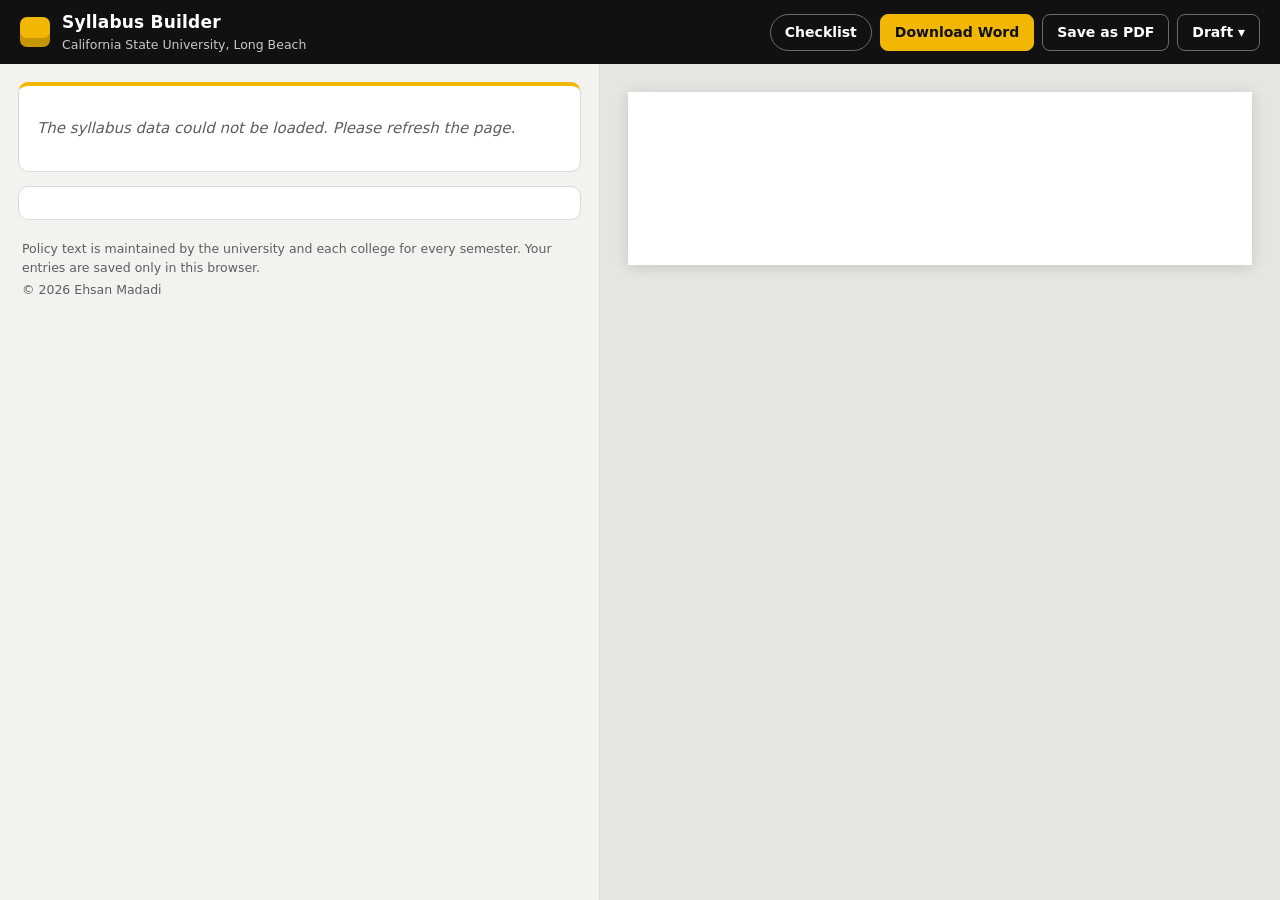
==== site/index.html @ e439e678 "Add CSULB syllabus builder Static GitHub Pages site where faculty build a course syllabus from layer" ====
<!doctype html>
<!-- Copyright (c) 2026 Ehsan Madadi. All rights reserved. See LICENSE in the project root. -->
<html lang="en">
<head>
  <meta charset="utf-8">
  <meta name="viewport" content="width=device-width, initial-scale=1">
  <title>CSULB Syllabus Builder</title>
  <meta name="description" content="Build a CSULB course syllabus with the current university and college policy statements, then download it as an editable Word file or an accessible PDF.">
  <link rel="icon" href="data:image/svg+xml,%3Csvg xmlns='http://www.w3.org/2000/svg' viewBox='0 0 32 32'%3E%3Crect width='32' height='32' rx='6' fill='%23111'/%3E%3Cpath d='M9 8h11l4 4v12H9z' fill='%23f2b705'/%3E%3Cpath d='M12 15h9M12 19h9M12 23h6' stroke='%23111' stroke-width='2'/%3E%3C/svg%3E">
  <link rel="stylesheet" href="css/app.css">
</head>
<body>
  <a class="skip" href="#setup">Skip to the form</a>

  <header class="topbar">
    <div class="brand">
      <span class="brand-mark" aria-hidden="true"></span>
      <div>
        <strong>Syllabus Builder</strong>
        <span>California State University, Long Beach</span>
      </div>
    </div>
    <nav class="actions" aria-label="Syllabus actions">
      <button type="button" id="check-count" class="pill" title="Show the checklist">Checklist</button>
      <button type="button" id="btn-docx" class="primary">Download Word</button>
      <button type="button" id="btn-pdf">Save as PDF</button>
      <details class="menu">
        <summary>Draft</summary>
        <div class="menu-panel">
          <button type="button" id="btn-save">Save draft file</button>
          <label class="file-btn">Open draft file<input type="file" id="file-open" accept=".json,application/json"></label>
          <button type="button" id="btn-reset" class="danger">Start over</button>
        </div>
      </details>
    </nav>
  </header>

  <div class="pane-switch" role="group" aria-label="View">
    <button type="button" data-show="edit">Edit</button>
    <button type="button" data-show="preview">Preview</button>
  </div>

  <main class="layout">
    <div class="form-pane" id="form">
      <section class="card setup" id="setup" aria-labelledby="setup-title">
        <p class="empty">Loading…</p>
      </section>
      <div id="form-sections"></div>
      <section class="card checklist" id="checklist" aria-live="polite"></section>
      <footer class="credits">
        <p>Policy text is maintained by the university and each college for every semester. Your entries are saved only in this browser.</p>
        <p>&copy; 2026 Ehsan Madadi</p>
      </footer>
    </div>

    <div class="preview-pane" aria-label="Syllabus preview">
      <article class="paper" id="preview"></article>
    </div>
  </main>

  <div id="status" class="toast" role="status" aria-live="polite"></div>

  <dialog id="pdf-dialog" aria-labelledby="pdf-title">
    <h2 id="pdf-title">Saving as PDF</h2>
    <p>Your browser's print window opens next. Choose <strong>Save as PDF</strong> as the destination (it may be listed under "Printer" or "Destination").</p>
    <p>Chrome and Edge create a tagged, accessible PDF. For other browsers, download the Word file and use <strong>File &rarr; Save As &rarr; PDF</strong> in Word instead.</p>
    <div class="dialog-actions">
      <button type="button" id="pdf-cancel">Cancel</button>
      <button type="button" id="pdf-continue" class="primary">Continue</button>
    </div>
  </dialog>

  <script type="module" src="js/main.js"></script>
</body>
</html>
---- site/css/app.css ----
/* Copyright (c) 2026 Ehsan Madadi. All rights reserved. See LICENSE in the project root. */

:root {
  color-scheme: light;
  --ink: #1b1b1d;
  --muted: #5b5e63;
  --line: #d9dadc;
  --line-strong: #b9bbbf;
  --bg: #f3f2ef;
  --card: #ffffff;
  --accent: #111111;
  --gold: #f2b705;
  --gold-soft: #fff4cf;
  --link: #0b5394;
  --ok: #1d6b3a;
  --ok-soft: #e4f3e9;
  --warn: #8a4b00;
  --warn-soft: #fff1dc;
  --danger: #a32020;
  --radius: 10px;
  --header-h: 64px;
  --ui: "Segoe UI", system-ui, -apple-system, "Helvetica Neue", Arial, sans-serif;
  --doc: Calibri, Carlito, "Segoe UI", Arial, sans-serif;
}

* { box-sizing: border-box; }
html, body { margin: 0; }
body {
  font: 15px/1.5 var(--ui);
  color: var(--ink);
  background: var(--bg);
}
a { color: var(--link); }
button, input, select, textarea { font: inherit; color: inherit; }
:focus-visible { outline: 3px solid var(--gold); outline-offset: 2px; box-shadow: 0 0 0 5px var(--accent); border-radius: 4px; }

.sr-only {
  position: absolute; width: 1px; height: 1px; padding: 0; margin: -1px;
  overflow: hidden; clip: rect(0 0 0 0); white-space: nowrap; border: 0;
}
.skip { position: absolute; left: -999px; top: 8px; z-index: 50; background: var(--card); padding: 8px 12px; }
.skip:focus { left: 8px; }

/* ---------------------------------------------------------------- top bar */

.topbar {
  position: sticky; top: 0; z-index: 20;
  min-height: var(--header-h);
  display: flex; align-items: center; justify-content: space-between; gap: 12px; flex-wrap: wrap;
  padding: 10px 20px;
  background: var(--accent); color: #fff;
}
.brand { display: flex; align-items: center; gap: 12px; }
.brand-mark { width: 30px; height: 30px; border-radius: 7px; background: var(--gold); box-shadow: inset 0 -9px 0 rgba(0,0,0,.18); }
.brand strong { display: block; font-size: 17px; letter-spacing: .2px; }
.brand span { display: block; font-size: 12.5px; color: #c9c9c9; }
.actions { display: flex; align-items: center; gap: 8px; flex-wrap: wrap; }

button, .file-btn {
  appearance: none; cursor: pointer;
  border: 1px solid var(--line-strong); background: var(--card); color: var(--ink);
  padding: 7px 14px; border-radius: 8px; font-weight: 600; font-size: 14px;
}
button:hover, .file-btn:hover { border-color: var(--ink); }
button:disabled { opacity: .55; cursor: progress; }
button.primary { background: var(--gold); border-color: var(--gold); color: #111; }
button.primary:hover { background: #ffc61a; }
.topbar button:not(.primary) { background: transparent; color: #fff; border-color: #6b6b6b; }
.topbar button:not(.primary):hover { border-color: #fff; }
.pill { border-radius: 999px !important; font-weight: 600; }
.pill.ok { border-color: #5fb27c !important; color: #b9f0cb !important; }

.menu { position: relative; }
.menu summary {
  list-style: none; cursor: pointer; padding: 7px 14px; border-radius: 8px;
  border: 1px solid #6b6b6b; font-weight: 600; font-size: 14px;
}
.menu summary::-webkit-details-marker { display: none; }
.menu summary::after { content: " ▾"; }
.menu-panel {
  position: absolute; right: 0; top: calc(100% + 6px); z-index: 30;
  display: grid; gap: 6px; min-width: 190px; padding: 8px;
  background: var(--card); color: var(--ink); border-radius: var(--radius);
  box-shadow: 0 10px 30px rgba(0,0,0,.25);
}
.menu-panel button, .menu-panel .file-btn { text-align: left; color: var(--ink) !important; border-color: var(--line) !important; background: var(--card) !important; }
.file-btn input { position: absolute; width: 1px; height: 1px; opacity: 0; }
.file-btn:focus-within { outline: 3px solid var(--gold); }
.danger { color: var(--danger) !important; }

/* ---------------------------------------------------------------- layout */

body { overflow-x: hidden; }
.layout {
  display: grid;
  grid-template-columns: minmax(380px, 600px) minmax(0, 1fr);
  height: calc(100vh - var(--header-h));
}
.form-pane { overflow-y: auto; padding: 18px 18px 40px; border-right: 1px solid var(--line); }
.preview-pane { overflow-y: auto; padding: 28px; background: #e6e5e1; }
.pane-switch { display: none; }

@media (max-width: 980px) {
  .layout { display: block; height: auto; }
  .form-pane { border-right: 0; padding: 16px; }
  .preview-pane { padding: 16px; }
  .pane-switch {
    display: flex; gap: 6px; position: sticky; top: var(--header-h); z-index: 15;
    padding: 8px 16px; background: var(--bg); border-bottom: 1px solid var(--line);
  }
  .pane-switch button { flex: 1; }
  .pane-switch button[aria-pressed="true"] { background: var(--accent); color: #fff; border-color: var(--accent); }
  body[data-pane="edit"] .preview-pane { display: none; }
  body[data-pane="preview"] .form-pane { display: none; }
  .topbar { position: static; }
  .pane-switch { top: 0; }
}

/* ---------------------------------------------------------------- cards */

.card {
  background: var(--card); border: 1px solid var(--line); border-radius: var(--radius);
  padding: 16px 18px; margin: 0 0 14px;
  scroll-margin-top: 16px;
}
.card.setup { border-top: 4px solid var(--gold); }
.card.excluded { background: #fafafa; }
.card.excluded .card-head h3 { color: var(--muted); }
.card-head { display: flex; align-items: flex-start; justify-content: space-between; gap: 10px; }
.card-head h2, .card-head h3 { margin: 0; font-size: 16px; line-height: 1.35; }
.card-head h2 { font-size: 18px; }
.group-title {
  margin: 26px 2px 10px; font-size: 13px; text-transform: uppercase; letter-spacing: .08em; color: var(--muted);
  border-bottom: 1px solid var(--line-strong); padding-bottom: 6px;
}
.badge {
  flex: none; font-size: 12px; font-weight: 600; padding: 2px 9px; border-radius: 999px;
  border: 1px solid var(--line); color: var(--muted); background: #f6f6f6; white-space: nowrap;
}
.badge-fill { background: var(--gold-soft); border-color: #f0d27a; color: #6b4e00; }
.badge-personalize { background: #e8f0fb; border-color: #bcd1ef; color: #1f4f8f; }
.badge-optional { background: #efeaf8; border-color: #d3c6ee; color: #553a8f; }
.layers { margin: 2px 0 0; font-size: 12.5px; color: var(--muted); }
.prompt { margin: 8px 0 0; font-size: 13.5px; color: var(--muted); }
.card-body { margin-top: 12px; }
.include { display: flex; gap: 8px; align-items: center; margin-top: 10px; font-weight: 600; font-size: 14px; }
.include input { width: 18px; height: 18px; }

.field { display: grid; gap: 4px; margin: 0 0 12px; min-width: 0; }
.field label { font-size: 13.5px; font-weight: 600; }
.hint { margin: 0; font-size: 12.5px; color: var(--muted); }
input[type="text"], input[type="email"], input[type="tel"], input[type="date"], input[type="number"], select, textarea {
  width: 100%; min-width: 0; max-width: 100%; padding: 8px 10px; border: 1px solid var(--line-strong); border-radius: 7px; background: #fff;
}
select { text-overflow: ellipsis; }
textarea { resize: vertical; min-height: 64px; line-height: 1.45; field-sizing: content; max-height: 420px; }
input:hover, select:hover, textarea:hover { border-color: #8d9095; }
.grid2 { display: grid; grid-template-columns: repeat(2, minmax(0, 1fr)); gap: 0 12px; }
.grid3 { display: grid; grid-template-columns: repeat(3, minmax(0, 1fr)); gap: 0 12px; }
@media (max-width: 520px) { .grid2, .grid3 { grid-template-columns: minmax(0, 1fr); } }

.lookup { display: flex; gap: 8px; align-items: flex-end; }
.lookup .field { flex: 1; min-width: 0; margin-bottom: 4px; }
.lookup button { margin-bottom: 4px; white-space: nowrap; }
#lookup-status { min-height: 1.2em; margin-bottom: 10px; }

.note { font-size: 13.5px; background: #f7f7f5; border-left: 3px solid var(--gold); padding: 8px 12px; margin: 10px 0 0; border-radius: 0 6px 6px 0; }
.note p { margin: 0 0 4px; }
.note p:last-child { margin: 0; }
.changes summary { cursor: pointer; font-weight: 600; }
.changes ul { margin: 6px 0 0; padding-left: 20px; }

details.provided summary { cursor: pointer; font-weight: 600; font-size: 14px; color: var(--link); }
.prose { font-size: 14px; margin-top: 8px; padding: 10px 12px; background: #fafaf8; border: 1px solid var(--line); border-radius: 7px; }
.prose p { margin: 0 0 8px; }
.prose ul, .prose ol { margin: 0 0 8px; padding-left: 22px; }
.prose h5 { margin: 10px 0 4px; font-size: 14px; }
.notice { background: var(--warn-soft); border: 1px solid #f1c98d; color: var(--warn); border-radius: 7px; padding: 8px 12px; margin-bottom: 12px; font-size: 13.5px; }
.notice p { margin: 0 0 4px; }

.link-btn { border: 0; background: none; padding: 4px 0; color: var(--link); font-weight: 600; font-size: 14px; }
.link-btn:hover { text-decoration: underline; }
.icon-btn { padding: 2px 9px; font-size: 18px; line-height: 1.2; color: var(--muted); }

.choices { border: 0; padding: 0; margin: 0 0 12px; display: grid; gap: 6px; }
.choices legend { font-size: 13.5px; font-weight: 600; margin-bottom: 4px; padding: 0; }
.choices.cols { grid-template-columns: repeat(auto-fill, minmax(170px, 1fr)); }
.choice { display: flex; gap: 8px; align-items: flex-start; font-size: 14px; padding: 6px 8px; border: 1px solid var(--line); border-radius: 7px; cursor: pointer; }
.choice:hover { border-color: var(--line-strong); }
.choice input { margin-top: 3px; width: 16px; height: 16px; flex: none; }
.choice:has(input:checked) { border-color: var(--ink); background: #fbfaf6; }
.choice .hint { display: inline; }

.list-editor { margin-bottom: 6px; }
.rows { display: grid; gap: 6px; }
.row { display: grid; grid-template-columns: var(--cols) auto; gap: 6px; align-items: center; }
.row-head { font-size: 12px; font-weight: 600; color: var(--muted); margin-bottom: 4px; }
.cell input { padding: 6px 8px; }
.cell.num input { text-align: right; }
.calc { margin: 6px 0 12px; font-size: 13.5px; font-weight: 600; color: var(--ok); }
.calc.warn { color: var(--warn); }
.toolbar-row { display: flex; gap: 10px; align-items: flex-end; flex-wrap: wrap; margin-bottom: 8px; }
.toolbar-row .field { margin-bottom: 0; }
.toolbar-row .num { width: 80px; }
@media (max-width: 640px) {
  .row { grid-template-columns: 1fr auto; }
  .row-head { display: none; }
  .row .cell { grid-column: 1; }
  .row .cell::before { content: attr(data-label); display: block; font-size: 12px; font-weight: 600; color: var(--muted); margin-bottom: 2px; }
  .rows .row { padding-bottom: 8px; border-bottom: 1px dashed var(--line); }
  .row .icon-btn { grid-column: 2; grid-row: 1; }
}

.custom { border-top: 1px dashed var(--line-strong); padding-top: 12px; margin-top: 12px; }
.checklist h2 { margin: 0 0 8px; font-size: 16px; }
.checklist ul { margin: 0; padding-left: 20px; }
.checklist li { margin: 3px 0; }
.checklist .ok { color: var(--ok); background: var(--ok-soft); padding: 8px 10px; border-radius: 7px; margin: 0; }
.empty { color: var(--muted); font-style: italic; }
.credits { font-size: 12.5px; color: var(--muted); padding: 6px 4px; }
.credits p { margin: 0 0 4px; }

.toast {
  position: fixed; left: 50%; bottom: 20px; transform: translate(-50%, 140%);
  max-width: min(560px, calc(100vw - 32px)); padding: 10px 16px; border-radius: 8px;
  background: var(--accent); color: #fff; font-size: 14px; box-shadow: 0 8px 24px rgba(0,0,0,.25);
  transition: transform .25s ease, visibility 0s linear .25s; z-index: 40; visibility: hidden;
}
.toast.show { transform: translate(-50%, 0); visibility: visible; transition: transform .25s ease; }
.toast[data-kind="error"] { background: var(--danger); }

dialog { border: 0; border-radius: 12px; padding: 20px 22px; max-width: 480px; box-shadow: 0 20px 60px rgba(0,0,0,.35); }
dialog::backdrop { background: rgba(0,0,0,.45); }
dialog h2 { margin: 0 0 8px; font-size: 18px; }
.dialog-actions { display: flex; justify-content: flex-end; gap: 8px; margin-top: 16px; }

/* ---------------------------------------------------------------- the document */

.paper {
  max-width: 8.5in; margin: 0 auto; background: #fff;
  padding: 0.9in 1in; box-shadow: 0 2px 14px rgba(0,0,0,.14);
  font: 11pt/1.45 var(--doc); color: #000;
}
.paper .doc-head { margin-bottom: 18pt; }
.paper .doc-title { font-size: 20pt; margin: 0 0 4pt; line-height: 1.2; }
.paper .doc-sub { margin: 0; color: #404040; }
.paper h2 { font-size: 15pt; margin: 20pt 0 6pt; break-after: avoid; }
.paper h3 { font-size: 12.5pt; margin: 14pt 0 4pt; break-after: avoid; }
.paper h4, .paper h5 { font-size: 11.5pt; margin: 10pt 0 3pt; break-after: avoid; }
.paper p { margin: 0 0 6pt; }
.paper ul, .paper ol { margin: 0 0 8pt; padding-left: 0.4in; }
.paper li { margin: 0 0 2pt; }
.paper table { width: 100%; border-collapse: collapse; margin: 4pt 0 10pt; table-layout: fixed; }
.paper th, .paper td { border: 1px solid #8c8c8c; padding: 3pt 6pt; text-align: left; vertical-align: top; overflow-wrap: anywhere; }
.paper thead th, .paper table.kv th { background: #ededed; }
.paper thead { display: table-header-group; }
.paper tr { break-inside: avoid; }
.paper mark.ph { background: #fff2a8; color: #000; padding: 0 2px; }
.paper .empty { font-family: var(--ui); }

/* ---------------------------------------------------------------- printing (Save as PDF) */

@page { size: letter; margin: 0.75in 0.85in; }
@media print {
  body { background: #fff; }
  .topbar, .pane-switch, .form-pane, .toast, .skip, dialog { display: none !important; }
  .layout { display: block; height: auto; }
  .preview-pane { display: block !important; overflow: visible; padding: 0; background: #fff; }
  .paper { box-shadow: none; padding: 0; max-width: none; }
  .paper a { color: #0b5394; }
}
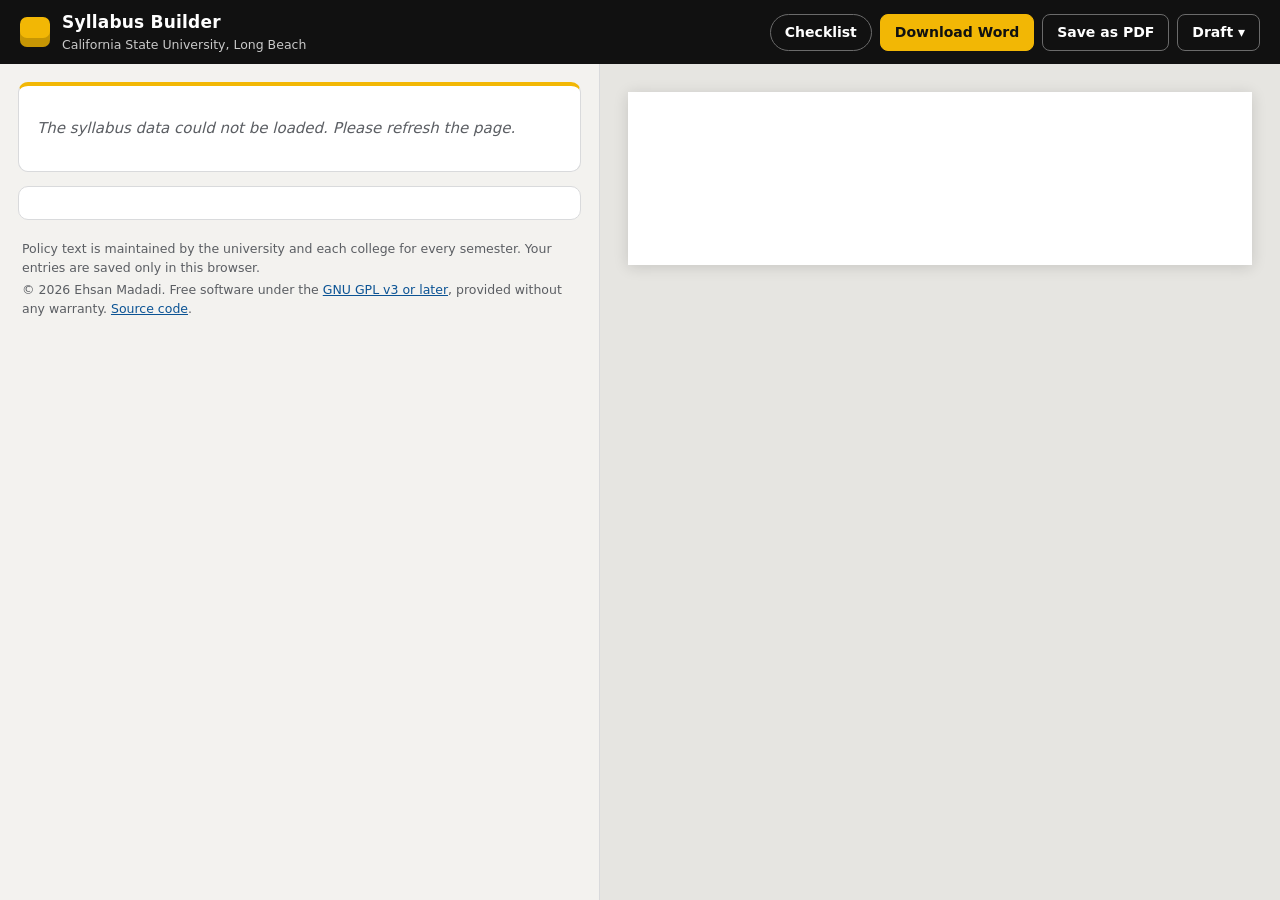
==== commit e4edadb0: "License under GPL-3.0-or-later" -m "Replace the all-rights-reserved notice with the GNU GPL v3 text," ====
--- a/site/index.html
+++ b/site/index.html
@@ -1,5 +1,5 @@
 <!doctype html>
-<!-- Copyright (c) 2026 Ehsan Madadi. All rights reserved. See LICENSE in the project root. -->
+<!-- Copyright (c) 2026 Ehsan Madadi. SPDX-License-Identifier: GPL-3.0-or-later -->
 <html lang="en">
 <head>
   <meta charset="utf-8">
@@ -49,7 +49,7 @@
       <section class="card checklist" id="checklist" aria-live="polite"></section>
       <footer class="credits">
         <p>Policy text is maintained by the university and each college for every semester. Your entries are saved only in this browser.</p>
-        <p>&copy; 2026 Ehsan Madadi</p>
+        <p>&copy; 2026 Ehsan Madadi. Free software under the <a href="https://www.gnu.org/licenses/gpl-3.0.html">GNU GPL v3 or later</a>, provided without any warranty. <a href="https://github.com/ehsanMa86/syllabi">Source code</a>.</p>
       </footer>
     </div>
 
--- a/site/css/app.css
+++ b/site/css/app.css
@@ -1,4 +1,4 @@
-/* Copyright (c) 2026 Ehsan Madadi. All rights reserved. See LICENSE in the project root. */
+/* Copyright (c) 2026 Ehsan Madadi. SPDX-License-Identifier: GPL-3.0-or-later */
 
 :root {
   color-scheme: light;
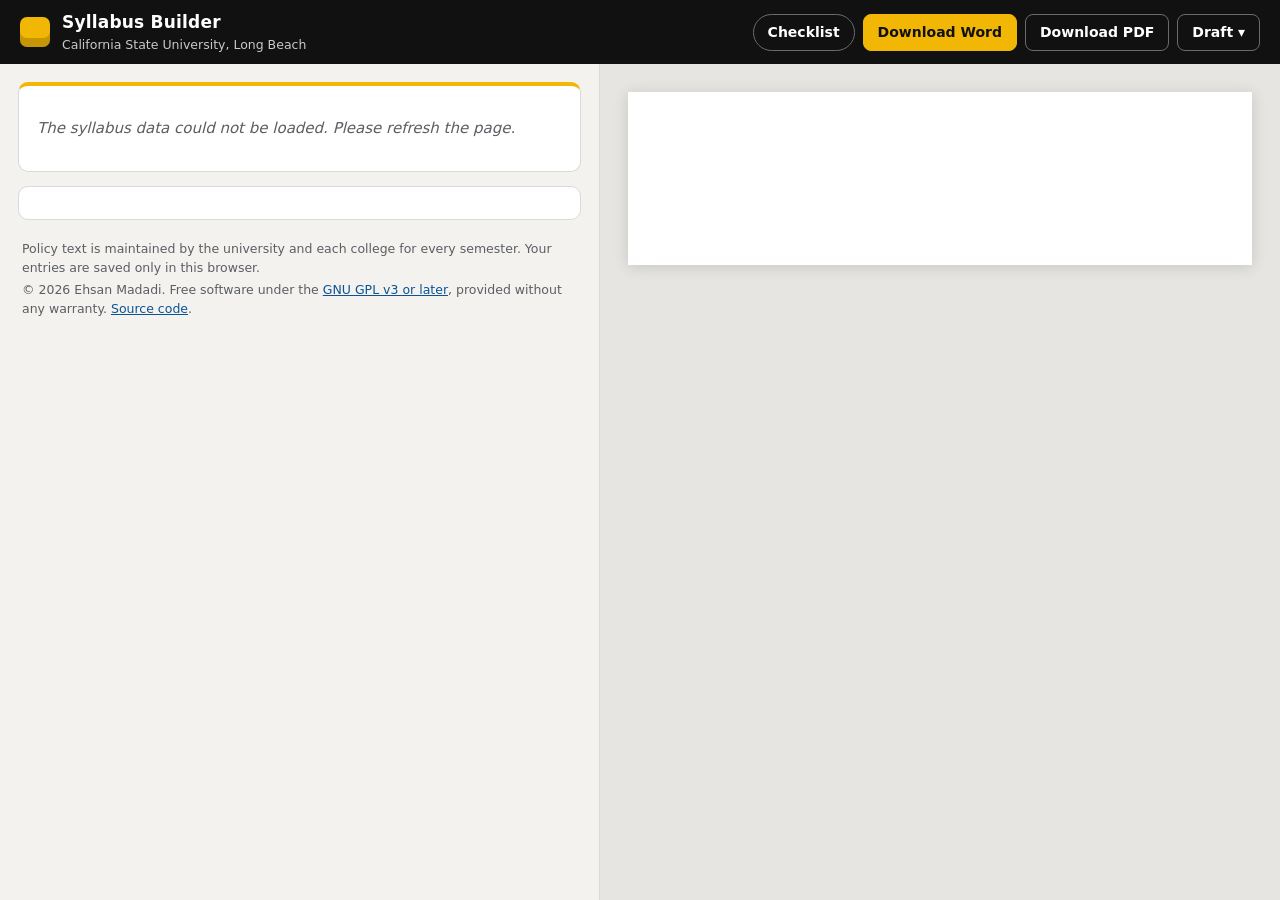
==== commit 2b76a78b: "Generate the PDF directly instead of printing the web page" -m "Build a tagged PDF with PDFKit from " ====
--- a/site/index.html
+++ b/site/index.html
@@ -23,7 +23,7 @@
     <nav class="actions" aria-label="Syllabus actions">
       <button type="button" id="check-count" class="pill" title="Show the checklist">Checklist</button>
       <button type="button" id="btn-docx" class="primary">Download Word</button>
-      <button type="button" id="btn-pdf">Save as PDF</button>
+      <button type="button" id="btn-pdf">Download PDF</button>
       <details class="menu">
         <summary>Draft</summary>
         <div class="menu-panel">
@@ -60,16 +60,6 @@
 
   <div id="status" class="toast" role="status" aria-live="polite"></div>
 
-  <dialog id="pdf-dialog" aria-labelledby="pdf-title">
-    <h2 id="pdf-title">Saving as PDF</h2>
-    <p>Your browser's print window opens next. Choose <strong>Save as PDF</strong> as the destination (it may be listed under "Printer" or "Destination").</p>
-    <p>Chrome and Edge create a tagged, accessible PDF. For other browsers, download the Word file and use <strong>File &rarr; Save As &rarr; PDF</strong> in Word instead.</p>
-    <div class="dialog-actions">
-      <button type="button" id="pdf-cancel">Cancel</button>
-      <button type="button" id="pdf-continue" class="primary">Continue</button>
-    </div>
-  </dialog>
-
   <script type="module" src="js/main.js"></script>
 </body>
 </html>
--- a/site/css/app.css
+++ b/site/css/app.css
@@ -163,6 +163,18 @@
 .lookup .field { flex: 1; min-width: 0; margin-bottom: 4px; }
 .lookup button { margin-bottom: 4px; white-space: nowrap; }
 #lookup-status { min-height: 1.2em; margin-bottom: 10px; }
+.button-link {
+  display: inline-block; margin-bottom: 4px; padding: 7px 14px; border-radius: 8px; white-space: nowrap;
+  border: 1px solid var(--line-strong); background: var(--card); color: var(--ink);
+  font-weight: 600; font-size: 14px; text-decoration: none;
+}
+.button-link::after { content: " ↗"; }
+.button-link:hover { border-color: var(--ink); }
+details.paste { margin: 0 0 14px; padding: 10px 12px; border: 1px solid var(--line); border-radius: 8px; background: #fafaf8; }
+details.paste summary { cursor: pointer; font-weight: 600; font-size: 14px; }
+details.paste[open] summary { margin-bottom: 8px; }
+.steps { margin: 0 0 10px; padding-left: 20px; font-size: 13.5px; color: var(--muted); }
+.steps li { margin: 2px 0; }
 
 .note { font-size: 13.5px; background: #f7f7f5; border-left: 3px solid var(--gold); padding: 8px 12px; margin: 10px 0 0; border-radius: 0 6px 6px 0; }
 .note p { margin: 0 0 4px; }
@@ -229,10 +241,6 @@
 .toast.show { transform: translate(-50%, 0); visibility: visible; transition: transform .25s ease; }
 .toast[data-kind="error"] { background: var(--danger); }
 
-dialog { border: 0; border-radius: 12px; padding: 20px 22px; max-width: 480px; box-shadow: 0 20px 60px rgba(0,0,0,.35); }
-dialog::backdrop { background: rgba(0,0,0,.45); }
-dialog h2 { margin: 0 0 8px; font-size: 18px; }
-.dialog-actions { display: flex; justify-content: flex-end; gap: 8px; margin-top: 16px; }
 
 /* ---------------------------------------------------------------- the document */
 
@@ -263,7 +271,7 @@
 @page { size: letter; margin: 0.75in 0.85in; }
 @media print {
   body { background: #fff; }
-  .topbar, .pane-switch, .form-pane, .toast, .skip, dialog { display: none !important; }
+  .topbar, .pane-switch, .form-pane, .toast, .skip { display: none !important; }
   .layout { display: block; height: auto; }
   .preview-pane { display: block !important; overflow: visible; padding: 0; background: #fff; }
   .paper { box-shadow: none; padding: 0; max-width: none; }
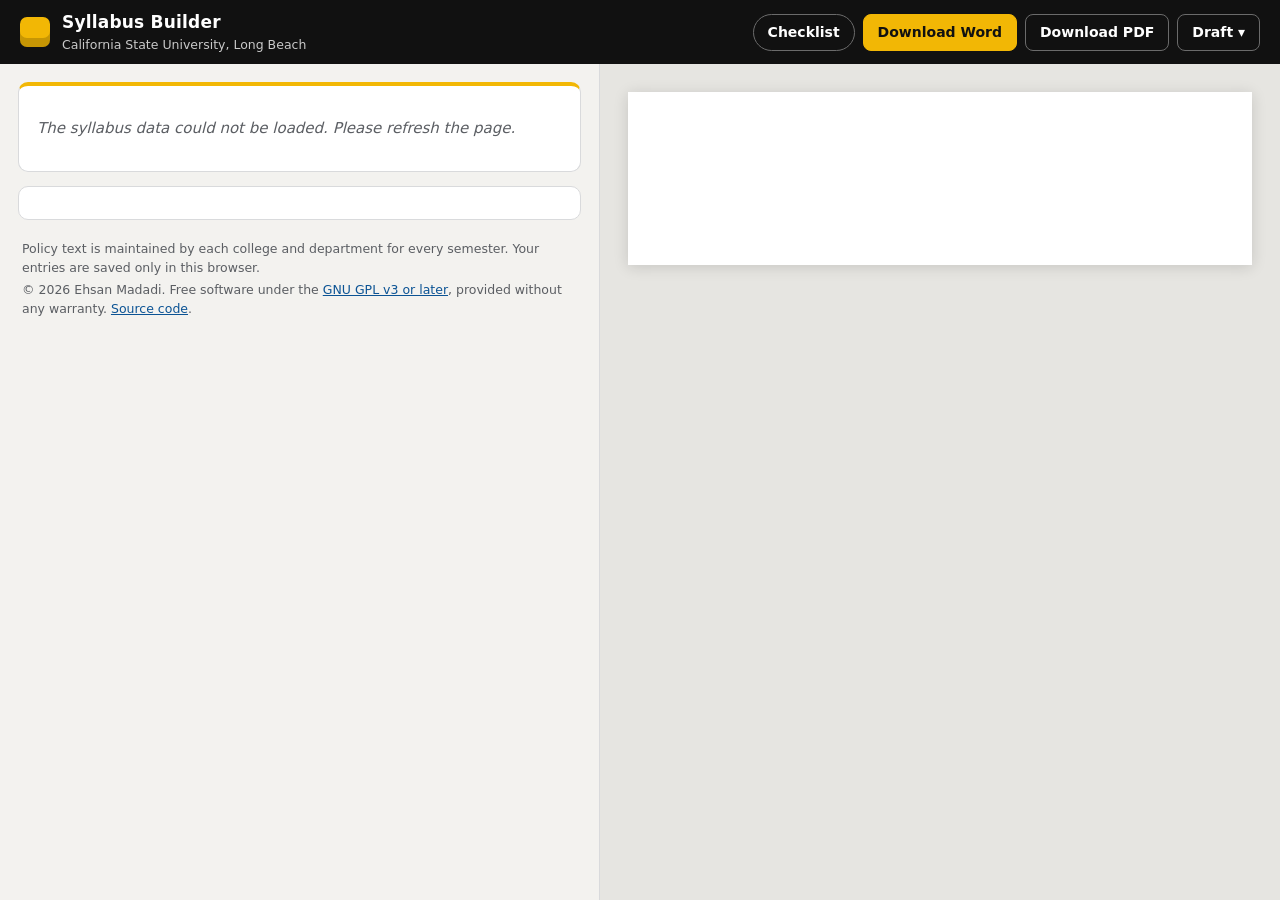
==== commit d53fed30: "Separate common sections from college statements; add departments workflow The 10.27.26 document com" ====
--- a/site/index.html
+++ b/site/index.html
@@ -5,7 +5,7 @@
   <meta charset="utf-8">
   <meta name="viewport" content="width=device-width, initial-scale=1">
   <title>CSULB Syllabus Builder</title>
-  <meta name="description" content="Build a CSULB course syllabus with the current university and college policy statements, then download it as an editable Word file or an accessible PDF.">
+  <meta name="description" content="Build a CSULB course syllabus with your college's and department's current policy statements, then download it as an editable Word file or an accessible PDF.">
   <link rel="icon" href="data:image/svg+xml,%3Csvg xmlns='http://www.w3.org/2000/svg' viewBox='0 0 32 32'%3E%3Crect width='32' height='32' rx='6' fill='%23111'/%3E%3Cpath d='M9 8h11l4 4v12H9z' fill='%23f2b705'/%3E%3Cpath d='M12 15h9M12 19h9M12 23h6' stroke='%23111' stroke-width='2'/%3E%3C/svg%3E">
   <link rel="stylesheet" href="css/app.css">
 </head>
@@ -48,7 +48,7 @@
       <div id="form-sections"></div>
       <section class="card checklist" id="checklist" aria-live="polite"></section>
       <footer class="credits">
-        <p>Policy text is maintained by the university and each college for every semester. Your entries are saved only in this browser.</p>
+        <p>Policy text is maintained by each college and department for every semester. Your entries are saved only in this browser.</p>
         <p>&copy; 2026 Ehsan Madadi. Free software under the <a href="https://www.gnu.org/licenses/gpl-3.0.html">GNU GPL v3 or later</a>, provided without any warranty. <a href="https://github.com/ehsanMa86/syllabi">Source code</a>.</p>
       </footer>
     </div>
--- a/site/css/app.css
+++ b/site/css/app.css
@@ -277,3 +277,4 @@
   .paper { box-shadow: none; padding: 0; max-width: none; }
   .paper a { color: #0b5394; }
 }
+#dept-hint { margin: -8px 0 12px; }
